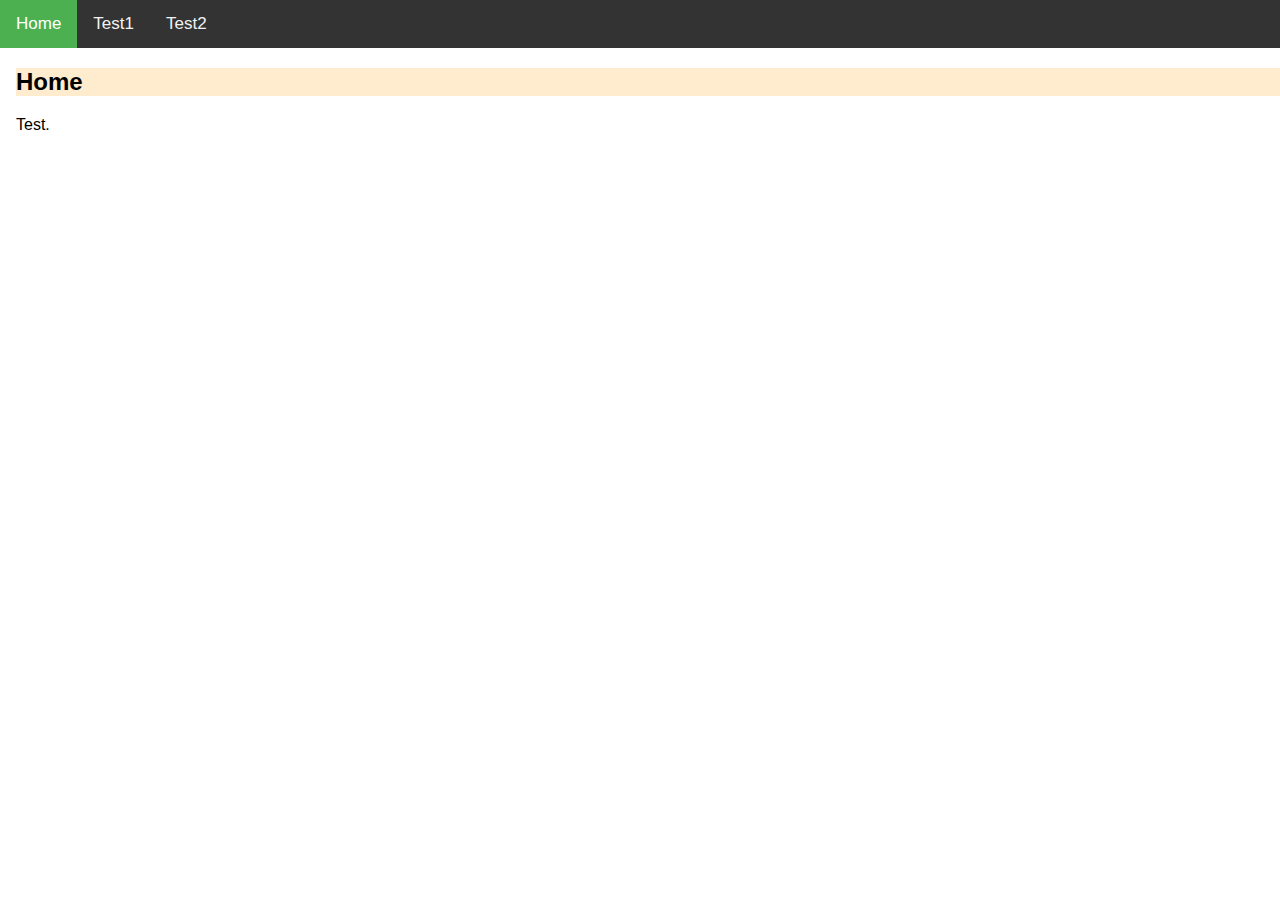
==== examination_webdev/index.html @ c2434535 "sheesh" ====
<!DOCTYPE html>
<html>

<head>
    <link rel="stylesheet" href="css/base.css">
    </link>
    <link rel="stylesheet" href="css/navbar.css">
    </link>
    <script src="js/base.js"></script>
    <script src="js/navbar.js"></script>
</head>

<body>

    <div id="myNavbar" class="navbar">
    </div>

    <div style="padding-left:16px">
        <h2>Home</h2>
        <p>Test.</p>
    </div>

</body>

</html>
---- examination_webdev/css/base.css ----
h2 {
    background-color: blanchedalmond;
}
---- examination_webdev/css/navbar.css ----
body {
    margin: 0;
    font-family: Arial, Helvetica, sans-serif;
}

.navbar {
    overflow: hidden;
    background-color: #333;
}

.navbar a {
    float: left;
    display: block;
    color: #f2f2f2;
    text-align: center;
    padding: 14px 16px;
    text-decoration: none;
    font-size: 17px;
}

.navbar a:hover {
    background-color: #ddd;
    color: black;
}

.navbar a.active {
    background-color: #4CAF50;
    color: white;
}

.navbar .icon {
    display: none;
}

@media screen and (max-width: 600px) {
    .navbar a:not(:first-child) {
        display: none;
    }

    .navbar a.icon {
        float: right;
        display: block;
    }
}

@media screen and (max-width: 600px) {
    .navbar.responsive {
        position: relative;
    }

    .navbar.responsive .icon {
        position: absolute;
        right: 0;
        top: 0;
    }

    .navbar.responsive a {
        float: none;
        display: block;
        text-align: left;
    }
}
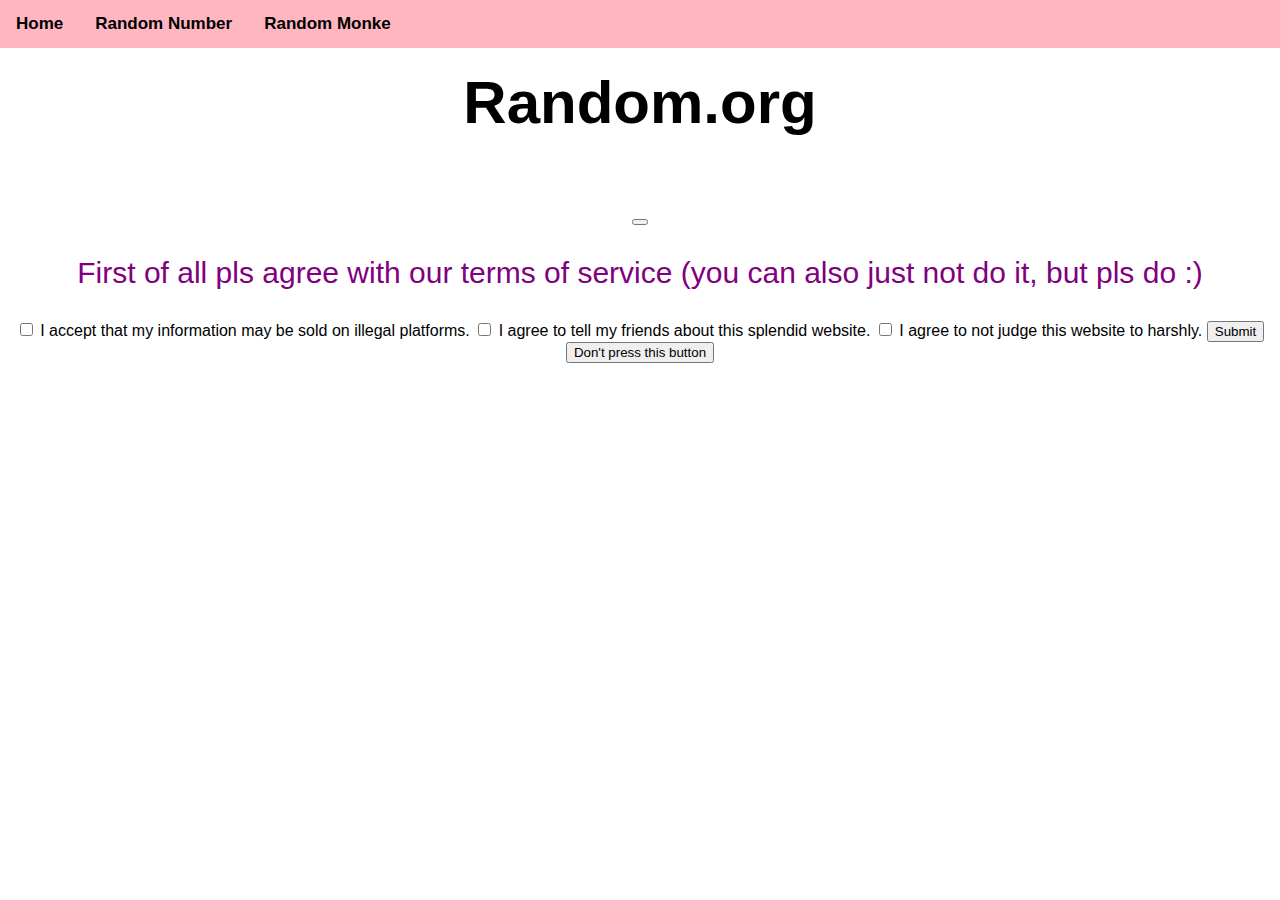
==== commit 32b33a88: "Amogus" ====
--- a/examination_webdev/index.html
+++ b/examination_webdev/index.html
@@ -2,6 +2,11 @@
 <html>
 
 <head>
+    <style class="Background">body {
+        background-image: url("https://lh3.googleusercontent.com/proxy/dBzDIwVXgKF8fpgXW5Vf0MXjOm-sVHvG_8lLS--Q0WvmRcwXskkAHon7U2FY7tqu0fTrsoEyEQWm0PjRQ5eaJsbFddwgxb73E5yPzaIkG_xlnfs9U2aGX3vd-j_CpD68tyl9U-IeAPcLmWOsIDrkO9sD");
+
+    }</style>
+    </style>
     <link rel="stylesheet" href="css/base.css">
     </link>
     <link rel="stylesheet" href="css/navbar.css">
@@ -10,14 +15,37 @@
     <script src="js/navbar.js"></script>
 </head>
 
+
 <body>
 
     <div id="myNavbar" class="navbar">
     </div>
+    <div class= "InTheMiddle">
+        <h2 id="rainbow">Random.org</h2>
+        <button type="button" onclick="whyClick()"></button>
+        
+        <p id="changeable">First of all pls agree with our terms of service (you can also just not do it, but pls do :)</p>
 
-    <div style="padding-left:16px">
-        <h2>Home</h2>
-        <p>Test.</p>
+        <!--https://www.w3schools.com/tags/att_input_type_checkbox.asp -->
+        <form class="InTheMiddle" action="test1.html">
+            <input type="checkbox" id="information" name="information">
+            <label for="Gender">
+                I accept that my information may be sold on illegal platforms.
+            </label>
+            <input type="checkbox" id="splendid" name="splendid
+            <label for="Proffesion">
+                I agree to tell my friends about this splendid website.
+            </label>
+            <input type="checkbox" id="judge" name="judge">
+            <label for="Bestfriend">
+                I agree to not judge this website to harshly.
+            </label>
+            <input type="submit" value="Submit" a>
+            
+        </form>
+        <button type="button" onclick="changeText()">Don't press this button</button>
+           
+        
     </div>
 
 </body>
--- a/examination_webdev/css/base.css
+++ b/examination_webdev/css/base.css
@@ -1,3 +1,121 @@
 h2 {
-    background-color: blanchedalmond;
-}+    height:60px;
+    width: 1100px;
+    border-radius: 100000px;
+    position: relative;
+    top: 20%;
+    left: 50%;
+    transform:translate(-50%,-50%);
+    font-size: var(--main-txt-size);
+    font-weight:bolder;
+    animation-name: var(--rainbow-animation-name);
+    animation-duration: 20s;
+    animation-iteration-count: infinite;
+    animation-play-state: running;
+}
+h3{
+    font-size: var(--third-txt-size);
+    animation-name: var(--rainbow-animation-name);
+    animation-duration: 10s;
+    animation-iteration-count: infinite;
+    animation-play-state: running;
+}
+p {
+    font-size: var(--second-txt-size);
+    color: var(--second-txt-color);
+}
+p2 {
+    font-size: var(--second-txt-size);
+    color: var(--main-txt-color);
+}
+
+/*https://developer.mozilla.org/en-US/docs/Web/CSS/Using_CSS_custom_properties*/
+:root{
+    --main-bg-color: white;
+    --main-txt-color: black;
+    --second-txt-color: purple;
+    --main-txt-size: 60px;
+    --second-txt-size: 30px;
+    --third-txt-size: 50px;
+    --rainbow-animation-name: Rainbow; 
+    
+}
+
+
+.Rubrik {
+    color: var(--main-txt-color);
+    background-color: var(--main-bg-color);
+    height:60px;
+    width: 1100px;
+    border-radius: 100000px;
+    position: relative;
+    top: 20%;
+    left: 50%;
+    transform:translate(-50%,-50%);
+    font-size: 60px;
+    font-weight:bolder;
+}
+
+img:hover{
+    animation: dance 0.2s;
+    animation-iteration-count: infinite;
+    background-image:url("https://www.technipages.com/wp-content/uploads/2020/12/Change-color-background-1280x720.jpg");
+    
+}
+
+
+/*https://www.w3schools.com/howto/tryit.asp?filename=tryhow_css_image_shake*/
+@keyframes dance{
+    0% {transform: translate(1px,1px)rotate(0deg);}
+    25% {transform: translate(10px,5px)rotate(-5deg);}
+    50% {transform: translate(-1px,20px)rotate(10deg);}
+    75% {transform: translate(1px,1px)rotate(0deg);}
+    100% {transform: translate(1px,1px)rotate(0deg);}
+
+}
+
+@keyframes Rainbow {
+    0% {color: red;}
+    15% {color: orange;}
+    30% {color: yellow;}
+    45% {color: lime;}
+    60% {color: lightseagreen;}
+    75% {color: blue;}
+    90% {color: purple;}
+    99% {color: violet;}
+    100% {color:red;}
+}
+
+
+/*https://www.tutorialspoint.com/How-to-set-background-image-of-a-webpage*/
+/*https://www.w3schools.com/howto/howto_css_full_page.asp*/
+/*Milton*/
+.Background{
+    background-position: center;
+    background-position: top;
+    background-repeat:no-repeat;
+    background-attachment: fixed;
+    background-size: cover;
+    min-height: 1500px;
+}
+
+.InTheMiddle {
+    text-align: center;
+}
+
+@media screen and (max-width: 600px){
+    p{
+        font-size: 35px;    
+    }
+    h2{
+        font-size: 50px;
+    }
+    h3{
+        font-size: 25px;
+    }
+    p2{
+        font-size: 30px;
+    }
+    
+}
+
--- a/examination_webdev/css/navbar.css
+++ b/examination_webdev/css/navbar.css
@@ -4,58 +4,65 @@
 }
 
 .navbar {
-    overflow: hidden;
-    background-color: #333;
+    overflow:hidden;
+    background-color:lightpink;
 }
 
 .navbar a {
     float: left;
     display: block;
-    color: #f2f2f2;
+    color: var(--main-txt-color);
     text-align: center;
     padding: 14px 16px;
     text-decoration: none;
     font-size: 17px;
+    border-radius: 1000px;
+    font-family:Verdana, Geneva, Tahoma, sans-serif;
+    font-weight: bold;
 }
 
 .navbar a:hover {
-    background-color: #ddd;
-    color: black;
+    background-image:linear-gradient(white,darkgrey);
+    color:black;
 }
 
 .navbar a.active {
-    background-color: #4CAF50;
-    color: white;
+    color: Black;
 }
 
 .navbar .icon {
-    display: none;
+    display:none;
 }
 
 @media screen and (max-width: 600px) {
     .navbar a:not(:first-child) {
-        display: none;
+        display:initial;
+        color:lawngreen;
     }
 
     .navbar a.icon {
         float: right;
-        display: block;
+        color: lawngreen;
+        display:block;
     }
 }
 
 @media screen and (max-width: 600px) {
     .navbar.responsive {
         position: relative;
+        color: lawngreen
     }
 
     .navbar.responsive .icon {
         position: absolute;
-        right: 0;
+        color:lawngreen;
+        right: 10;
         top: 0;
     }
 
     .navbar.responsive a {
         float: none;
+        color:lawngreen;
         display: block;
         text-align: left;
     }
